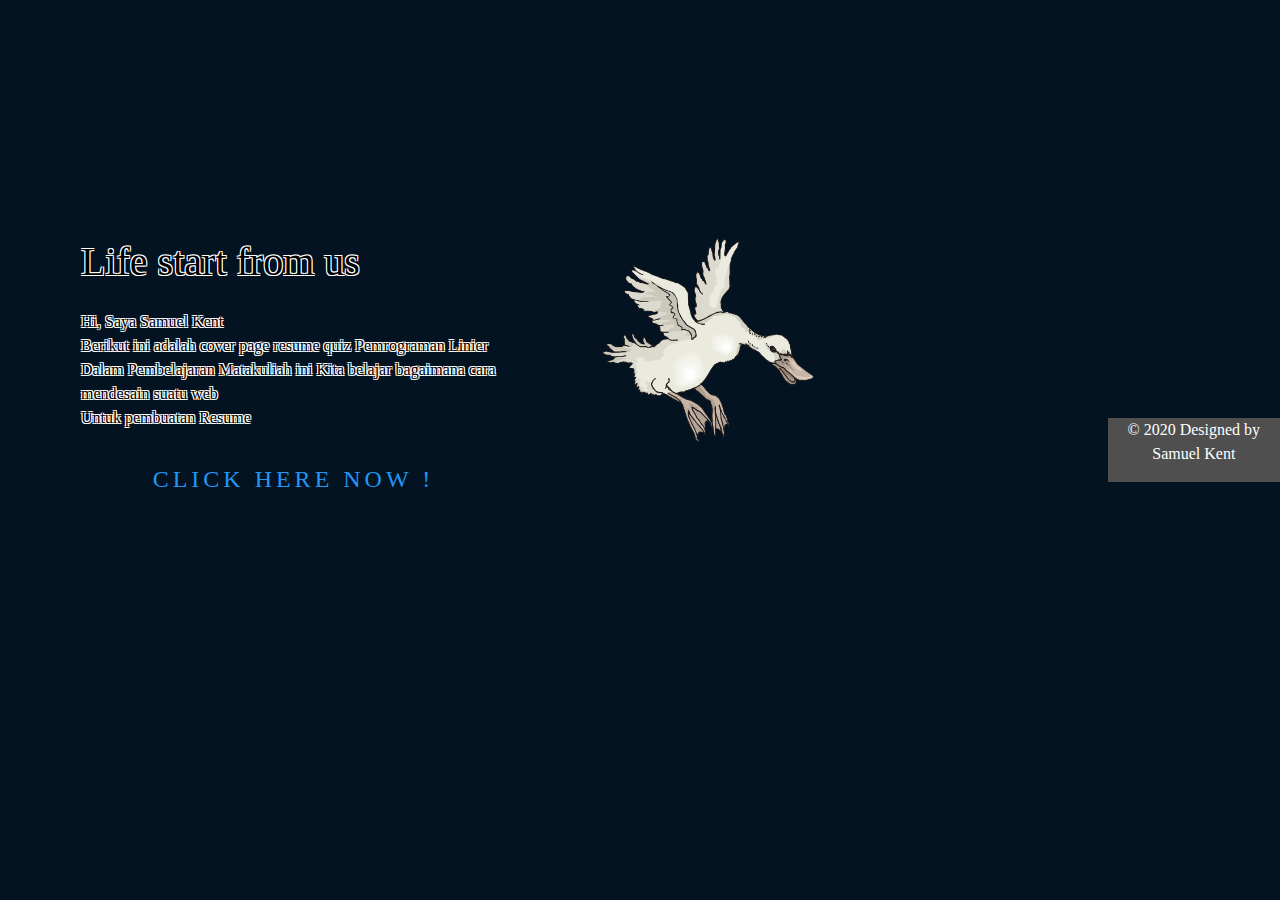
==== index.html @ f278e485 "Update index.html" ====
<!doctype html>
<html lang="en">

<head>
  <!-- Required meta tags -->
  <meta charset="utf-8">
  <meta name="viewport" content="width=device-width, initial-scale=1, shrink-to-fit=no">

  <!-- Bootstrap CSS -->
  <link rel="stylesheet" href="./assets/css/bootstrap.min.css">
  <link rel="stylesheet" href="./assets/css/style.css">
  <link rel="icon" href="./assets/images/logo-ubg.png" class="rounded-circle">
  <title>Cover</title>
  <style type="text/css">
   main {
      background-image: url('assets/images/hero-area/img-2.jpg');
    }
    

    footer {
      background-color: #4F4F4F;
    }
  </style>
</head>

<body>
  <main class="p-md-5">
    <div class="row">
      <div class="col-md-6 p-5 text-white">
        <h1 class="mb-4" style="color :black;
        text-shadow:
        -1px -1px 0 #fff,
        1px -1px 0 #fff,
        -1px 1px 0 #fff,
        1px 1px 0 #fff;  ">Life start from us</h1>
        <p style="color :black;
        text-shadow:
        -1px -1px 0 #fff,
        1px -1px 0 #fff,
        -1px 1px 0 #fff,
        1px 1px 0 #fff;  "> 
        Hi, Saya Samuel Kent<br>
        Berikut ini adalah cover page resume quiz Pemrograman Linier <br>
        Dalam Pembelajaran Matakuliah ini Kita belajar bagaimana cara mendesain suatu web <br>
        Untuk pembuatan Resume
      </p>

      <center>
        <a href="Resume.html">
          <span></span>
          <span></span>
          <span></span>
          <span></span>
          Click here now !
        </a>
      </center>
    </div>
    <div class="col-md-6 p-5 d-none d-sm-block">
      <img style="width: 50%" src="./assets/images/Bebek.png" class="img-fluid shadow-lg">
    </div>
  </div>
  <br>
  <br>
  <br>
  <br>
  <br>
  <br>
</main>

<footer class="footer-area">
  <div class="container">
    <div class="row">
      <div class="col-lg-12 text-center">
       <div class="copyright-text">
        <p class="text-white">&copy; 2020  <h6= >Designed by Samuel Kent</p>
      </div>
    </div>
  </div>
</div>
</footer>

<script src="https://code.jquery.com/jquery-3.5.1.slim.min.js"></script>
<script src="./assets/js/bootstrap.bundle.min.js"></script>

</body>

</html>
---- assets/css/style.css ----
body{
  margin: 0;
  padding: 0;
  display: flex;
  justify-content: center;
  align-items: center;
  min-height: 100vh;
  background: #031321;
  font-family: consolas;
}
a{
  position: relative;
  display: inline-block;
  padding: 15px 30px;
  color: #2196f3;
  text-transform: uppercase;
  letter-spacing: 4px;
  text-decoration: none;
  font-size: 24px;
  overflow: hidden;
  transition: 0.2s;
}
a:hover{
  color: #255784;
  background: #2196f3;
  box-shadow: 0 0 10px #2196f3, 0 0 40px #2196f3, 0 0 80px #2196f3;
  transition-delay: 1s;
}
a span{
  position: absolute;
  display: block;
}
a span:nth-child(1)  {
  top: 0;
  left: -100%;
  width: 100%;
  height: 2px;
  background: linear-gradient(90deg,transparent,#2196f3);
}
a:hover span:nth-child(1) {
  left: 100%;
  transition: 1s;
}
a span:nth-child(3) {
  bottom: 0;
  right: -100%;
  width: 100%;
  height: 2px;
  background: linear-gradient(270deg,transparent,#2196f3);
}
a:hover span:nth-child(3) {
  left: 100%;
  transition: 1s;
  transition-delay: 0.5s;
}
a span:nth-child(2) {
  top: -100%;
  right: 0;
  width: 2px;
  height: 100%;
  background: linear-gradient(180deg,transparent,#2196f3);
}
a:hover span:nth-child(2) {
  top: 100%;
  transition: 1s;
  transition-delay: 0.25s;
}
a span:nth-child(4) {
  bottom: -100%;
  left: 0;
  width: 2px;
  height: 100%;
  background: linear-gradient(360deg,transparent,#2196f3);
}
a:hover span:nth-child(4) {
  bottom: 100%;
  transition: 1s;
  transition-delay: 0.75s;
}
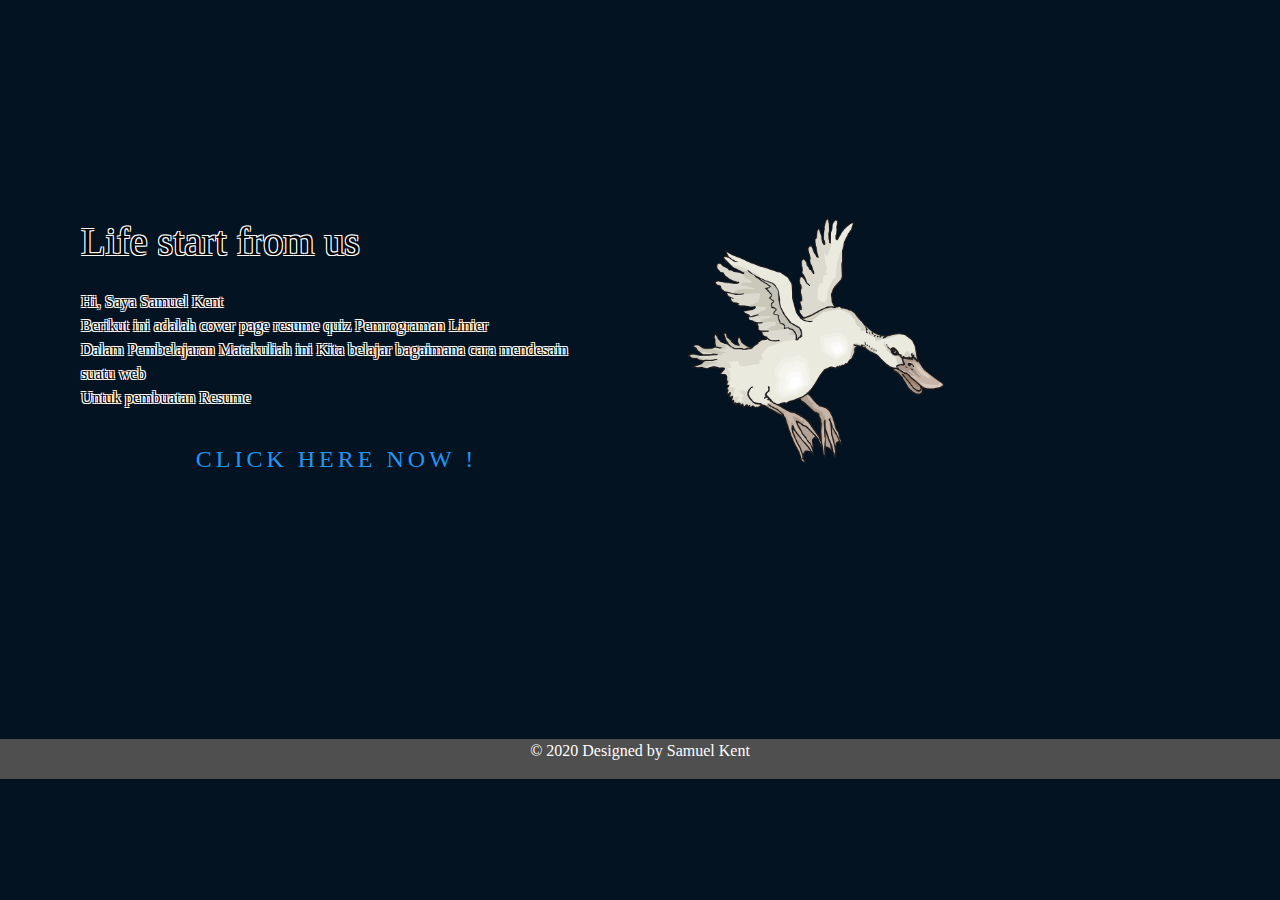
==== commit 4ee60f1e: "Update index.html" ====
--- a/index.html
+++ b/index.html
@@ -11,10 +11,8 @@
   <link rel="stylesheet" href="./assets/css/style.css">
   <link rel="icon" href="./assets/images/logo-ubg.png" class="rounded-circle">
   <title>Cover</title>
+  <div style=" background-image: url('assets/images/hero-area/img-2.jpg');">
   <style type="text/css">
-   main {
-      background-image: url('assets/images/hero-area/img-2.jpg');
-    }
     
 
     footer {
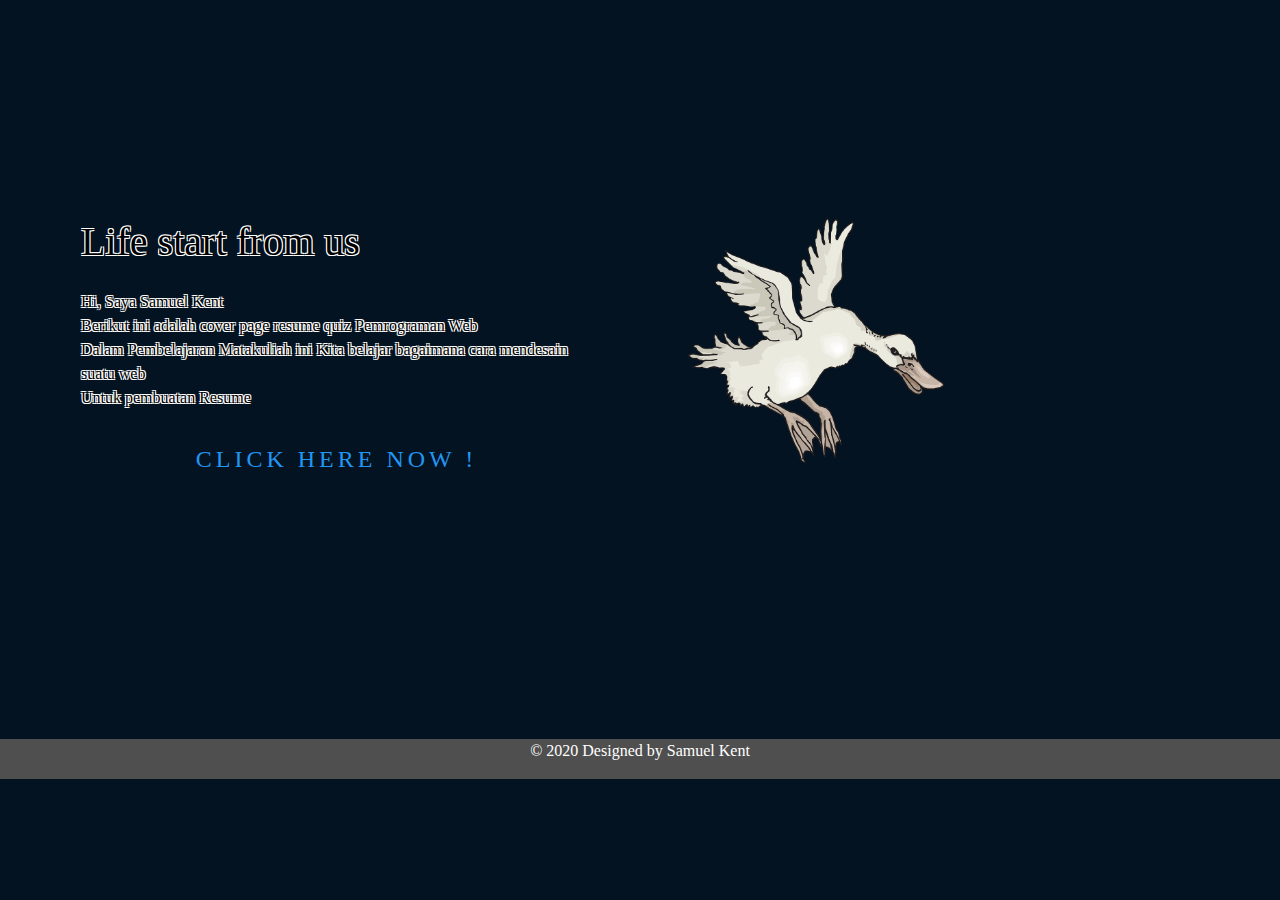
==== commit e1b1ebcb: "Update index.html" ====
--- a/index.html
+++ b/index.html
@@ -11,7 +11,7 @@
   <link rel="stylesheet" href="./assets/css/style.css">
   <link rel="icon" href="./assets/images/logo-ubg.png" class="rounded-circle">
   <title>Cover</title>
-  <div style=" background-image: url('assets/images/hero-area/img-2.jpg');">
+  <div style=" background-image: url('assets/images/hero-area/img-2.JPG');">
   <style type="text/css">
     
 
@@ -38,7 +38,7 @@
         -1px 1px 0 #fff,
         1px 1px 0 #fff;  "> 
         Hi, Saya Samuel Kent<br>
-        Berikut ini adalah cover page resume quiz Pemrograman Linier <br>
+        Berikut ini adalah cover page resume quiz Pemrograman Web <br>
         Dalam Pembelajaran Matakuliah ini Kita belajar bagaimana cara mendesain suatu web <br>
         Untuk pembuatan Resume
       </p>
